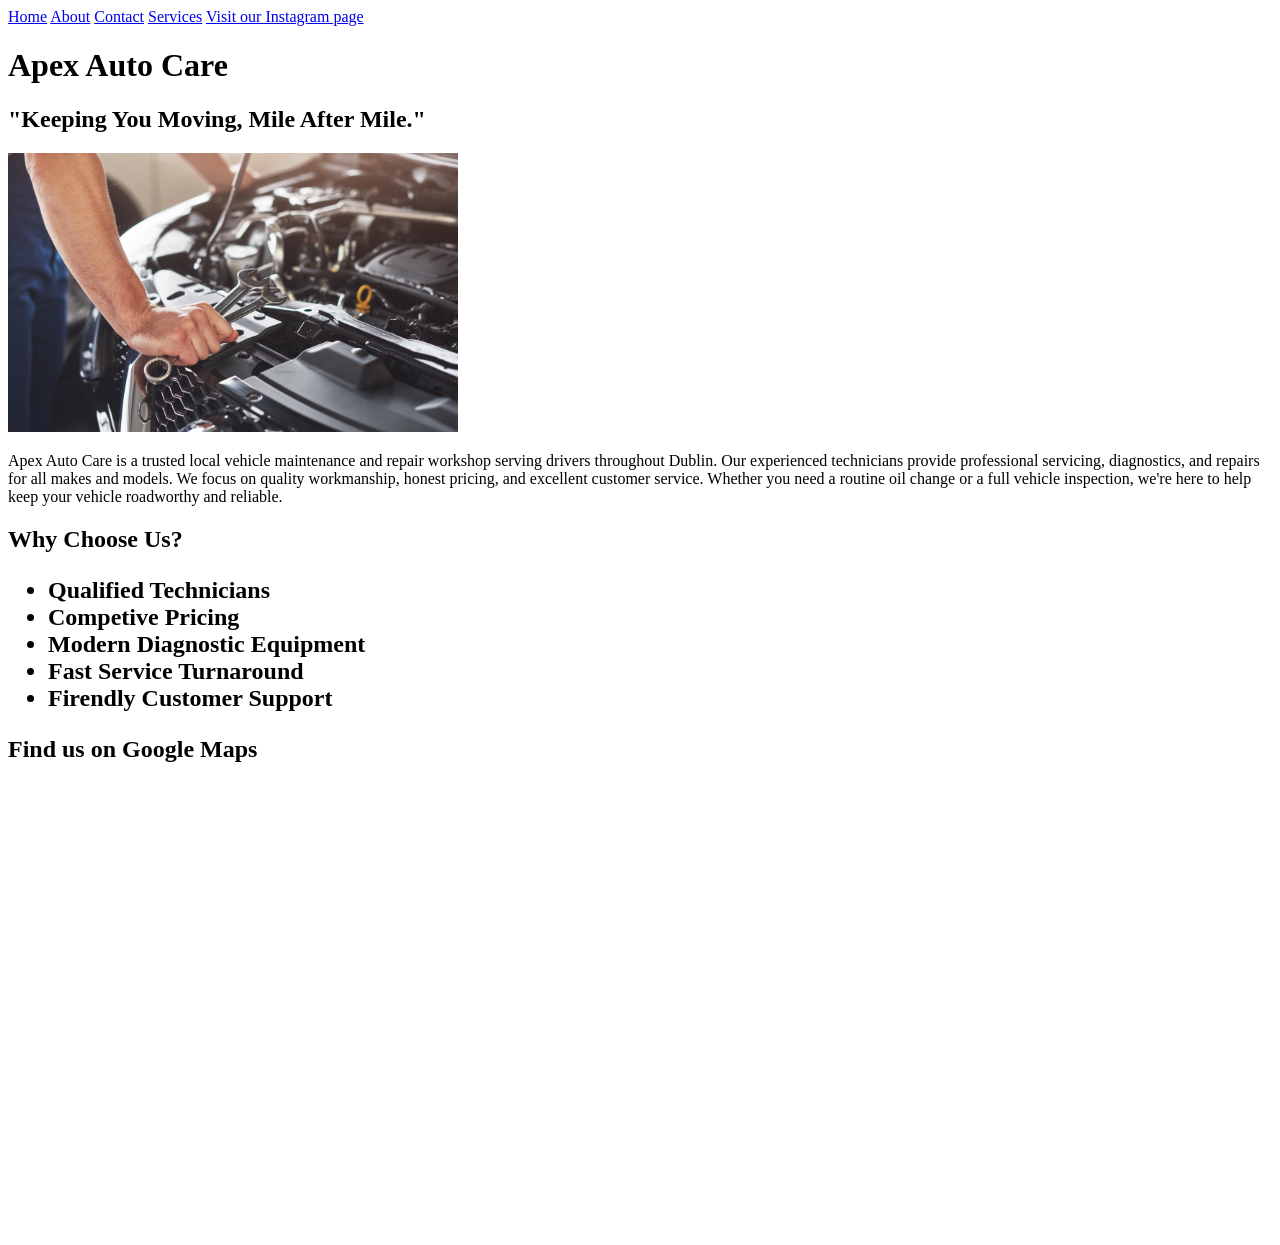
==== index.html @ 5f19b3bd "For Testing" ====
<!DOCTYPE html>
<html lang="en">
	<head>
		<meta charset="UTF-8">
		<meta name="viewport" content="width=device-width,initial-scale=1.0">
		<title>Apex Auto Care</title>
	</head>

	<body>
		<!-- Navigation bar internal and external links -->
		<nav>
			<a href="index.html">Home</a>
			<a href="about.html">About</a>
			<a href="contact.html">Contact</a>
			<a href="services.html">Services</a>
			<a href="https://www.instagram.com">Visit our Instagram page</a>
		</nav>

		<!-- Main page heading -->
		<h1>Apex Auto Care</h1>
		<h2>"Keeping You Moving, Mile After Mile."</h2>

		<!-- Image -->
		<img src="images/index.jpg" alt="Photo of mechanic" width="450">

		<!-- Business description -->
		<p>Apex Auto Care is a trusted local vehicle maintenance and repair workshop serving drivers throughout Dublin. Our experienced technicians provide professional servicing, diagnostics, and repairs for all makes and models. We focus on quality workmanship, honest pricing, and excellent customer service. Whether you need a routine oil change or a full vehicle inspection, we're here to help keep your vehicle roadworthy and reliable.</p>

		<!-- Why choose us unordered list -->
		<h2>Why Choose Us?
		<ul>
			<li>Qualified Technicians</li>
			<li>Competive Pricing</li>				
			<li>Modern Diagnostic Equipment</li>
			<li>Fast Service Turnaround</li>
			<li>Firendly Customer Support</li>
		</ul>


		<!-- Google Maps embed -->
		<h2>Find us on Google Maps</h2>
		<iframe src="https://www.google.com/maps/embed?pb=!1m14!1m12!1m3!1d1487.6993651486137!2d-6.3077995835737815!3d53.415797145558955!2m3!1f0!2f0!3f0!3m2!1i1024!2i768!4f13.1!5e1!3m2!1sen!2sie!4v1780742142239!5m2!1sen!2sie" width="600" height="450" style="border:0;" allowfullscreen="" loading="lazy" referrerpolicy="no-referrer-when-downgrade"></iframe>

	</body>
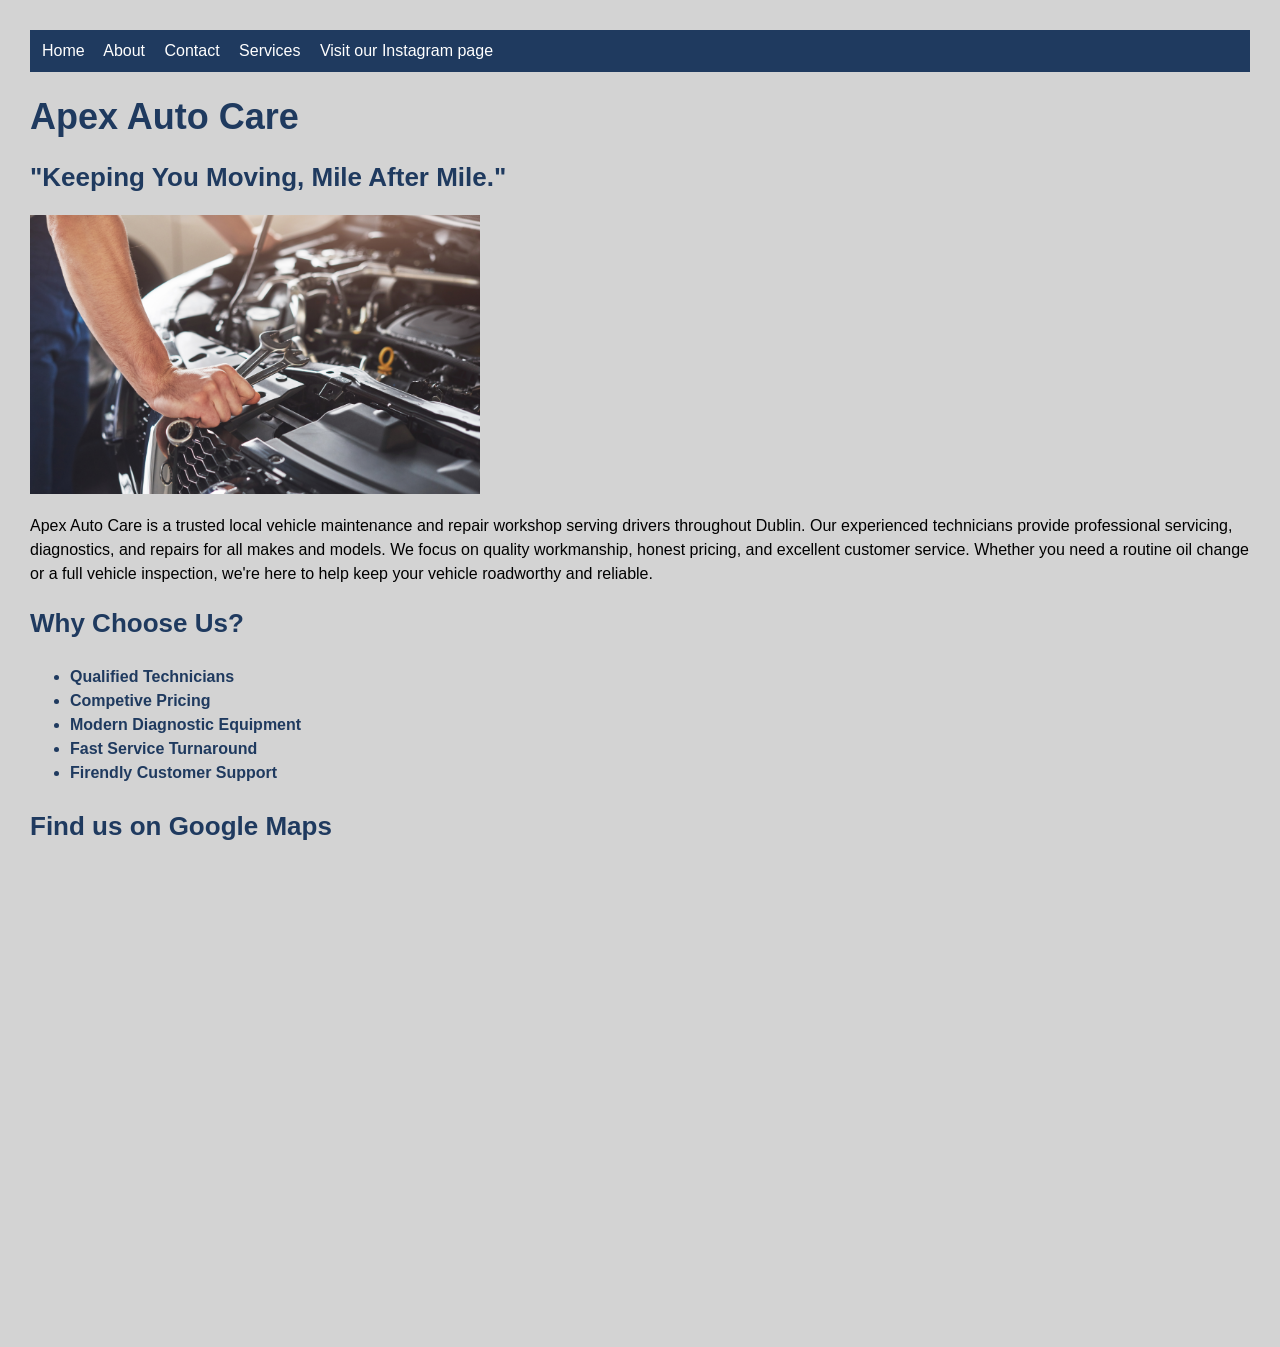
==== commit 0650ea0a: "CSS added" ====
--- a/index.html
+++ b/index.html
@@ -1,9 +1,15 @@
 <!DOCTYPE html>
 <html lang="en">
 	<head>
+		<!-- Meta tags -->
 		<meta charset="UTF-8">
 		<meta name="viewport" content="width=device-width,initial-scale=1.0">
+
+		<!-- Tab info -->
 		<title>Apex Auto Care</title>
+
+		<!-- Link to css -->
+		<link rel="stylesheet" href="css/styles.css">
 	</head>
 
 	<body>
--- a/css/styles.css
+++ b/css/styles.css
@@ -0,0 +1,41 @@
+/* Basic page styling */
+body { font-family: Arial, sans-serif;
+	background-color: lightgrey;
+	color: black;
+	margin: 20px;
+	padding: 10px; }
+
+/* Navigation bar */
+nav { background-color: #1f3a5f; padding: 12px;}
+
+nav a { color: white; margin-right: 15px; text-decoration: none; }
+
+/* Headings */
+h1 { color: #1f3a5f; font-size: 36px; }
+
+h2 { color: #1f3a5f; font-size: 26px; }
+
+h3 { color: #1f3a5f; font-size: 20px; }
+
+/* Paragraphs and lists */
+p { font-size: 16px; line-height: 1.5; }
+
+li { font-size: 16px; line-height: 1.5; }
+
+/* Table styling */
+table { border-collapse: collapse; }
+
+th, td { border: 1px solid grey; padding: 8px; }
+
+th { background-color: #1f3a5f; color: lightgrey; }
+
+/* Contact form fields */
+input, select, textarea { padding: 8px;
+	border: 1px solid grey;
+	margin-bottom: 10px; }
+
+/* Submit button */
+button { background-color: #1f3a5f;
+	color: white;
+	padding: 10px;
+	border: 1px solid #1f3a5f; }
